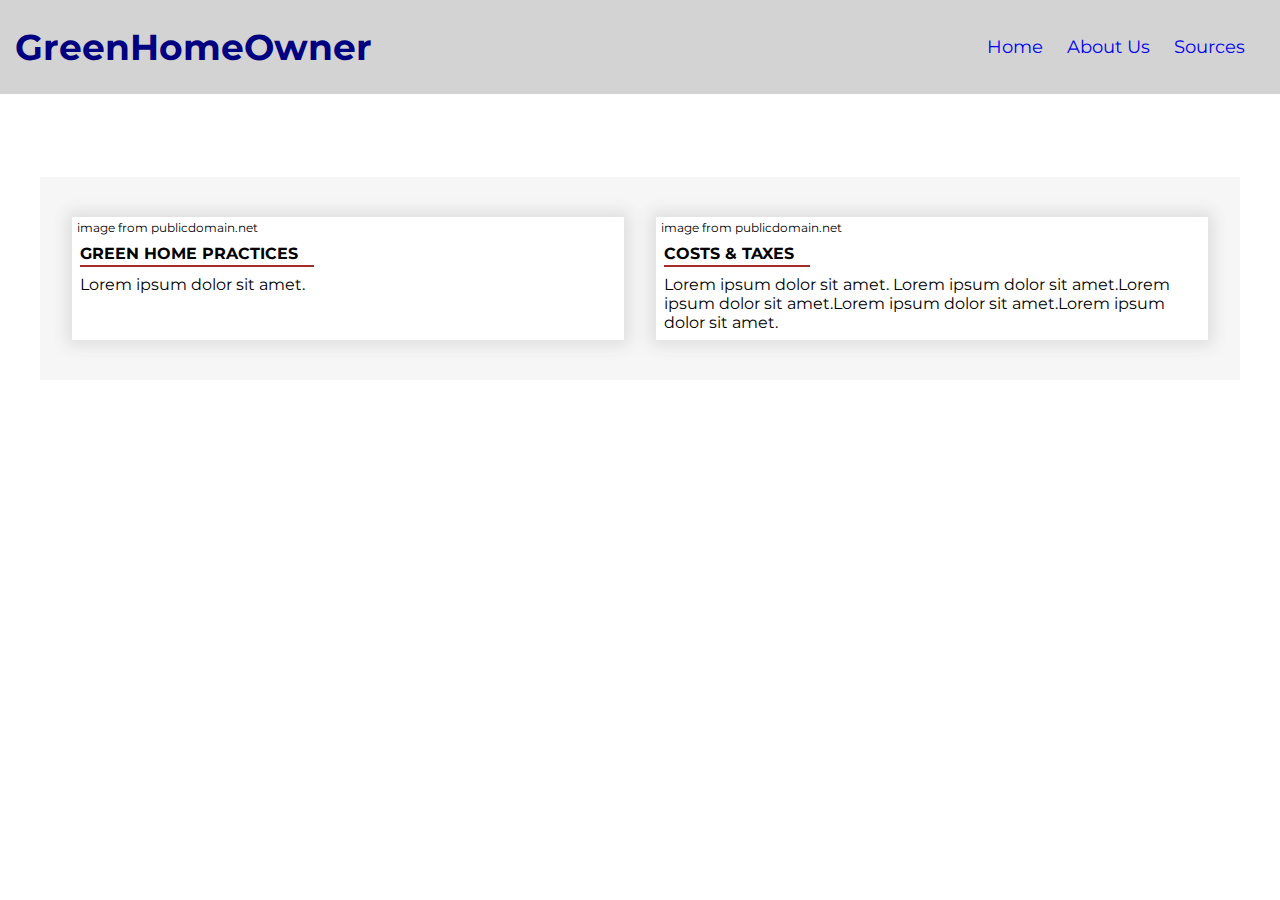
==== index.html @ b8678107 "Add files via upload" ====
<!DOCTYPE html>
<html lang="en">
  <head>
    <meta charset="UTF-8" />
    <meta name="viewport" content="width=device-width, initial-scale=1.0" />
    <title>GreenHomeOwner</title>
    <link rel="stylesheet" href="styles.css" />
    <link rel="preconnect" href="https://fonts.googleapis.com">
<link rel="preconnect" href="https://fonts.gstatic.com" crossorigin>
<link href="https://fonts.googleapis.com/css2?family=Montserrat:ital,wght@0,100;0,300;0,400;0,600;1,100;1,300;1,400;1,600&display=swap" rel="stylesheet">
  </head>
  <body>
    <nav>
      <div class="navbar-left"><h1>GreenHomeOwner</h1></div>
      <div class="navbar-right">
        <ul>
          <li><a href="#">Home</a></li>
          <li><a href="#">About Us</a></li>
          <li><a href="#">Sources</a></li>
        </ul>
      </div>
    </nav>
    <section class="container-section">
        <img src="images/windturbine.jpg" alt="">
        <h2 class="centered-right">Green Home Owner</h2>
    </section>
    <!-- Section from internet below, I got to learn how to make myself -->
    <div class="container">
        <div class="product">
            <div class="bg-white">
                <a href="">
                    <img class="img-fluid"
                        src="https://static.wixstatic.com/media/2c0034_5e484cb9921c41a8bde8eed74b3aa810~mv2.jpg"
                        alt="" /></a><span>image from publicdomain.net</span>
                        <br>
                <h1>Green Home Practices</h1>
                <p>Lorem ipsum dolor sit amet.</p>
            </div>
        </div>
        <div class="product">
            <div class="bg-white">
                <a href="costs.html">
                    <img class="img-fluid"
                        src="images/solarpanel.jpg"
                        alt="" /></a><span>image from publicdomain.net</span>
                        <br>
                <h1>Costs & Taxes</h1>
                <p>Lorem ipsum dolor sit amet. Lorem ipsum dolor sit amet.Lorem ipsum dolor sit amet.Lorem ipsum dolor
                    sit amet.Lorem ipsum dolor sit amet.</p>
            </div>
            
  </body>
</html>
---- styles.css ----
body,
h1,
h2,
h3,
ul,
li,
p {
  margin: 0;
  padding: 0;
}
nav {
  display: flex;
  justify-content: space-between;
  align-items: center;
  padding: 25px 15px;
  background-color: lightgray;
  color: navy;
}
nav ul li {
  list-style: none;
  display: inline;
  padding-right: 20px;
}
.navbar-left,
.navbar-right ul li a {
  text-decoration: none;
  align-items: center;
  font-size: large;
}
.container-section {
  position: relative;
  text-align: center;
  color: white;
  margin-bottom: 5%;
}
.container-section img {
  width: 100%;
}
.centered-right {
  position: absolute;
  top: 50%;
  right: 70%;
  transform: translate(-50%, -50%);
}
body {
  font-family: Montserrat, sans-serif;
}
span{
  padding-left: 5px;
  font-size: 12px;
}
/* Bellow is code inserted from internet, learn how to do it on my own. */
* {
    margin: 0;
    padding: 0;
    box-sizing: border-box;
}

.img-fluid {
    max-width: 100%;
    width: 100%;
    display: block;
    height: auto;
}

.container {
    margin: auto;
    margin-bottom: 5%;
    max-width: 1200px;
    display: flex;
    flex-wrap: wrap;
    background-color: #f6f6f6;
    padding: 1rem;
    padding-top: 40px;
    padding-bottom: 40px;
}

.container .product {
    flex: 0 0 50%;
    padding: 0 1rem;
}

.container .product .bg-white {
    background-color: white;
    box-shadow: 0px 0px 15px 5px #ddd;
    height: 100%;
}

.container .product h1 {
    font-size: 1rem;
    padding: 0.5rem 1rem .1rem 0;
    border-bottom: 2px solid brown;
    display: inline-block;
    margin: 0 0 .5rem .5rem;
    text-transform: uppercase;
}

.container .product p {
    font-size: 1rem;
    padding: 0 1rem 0.5rem 0.5rem
}
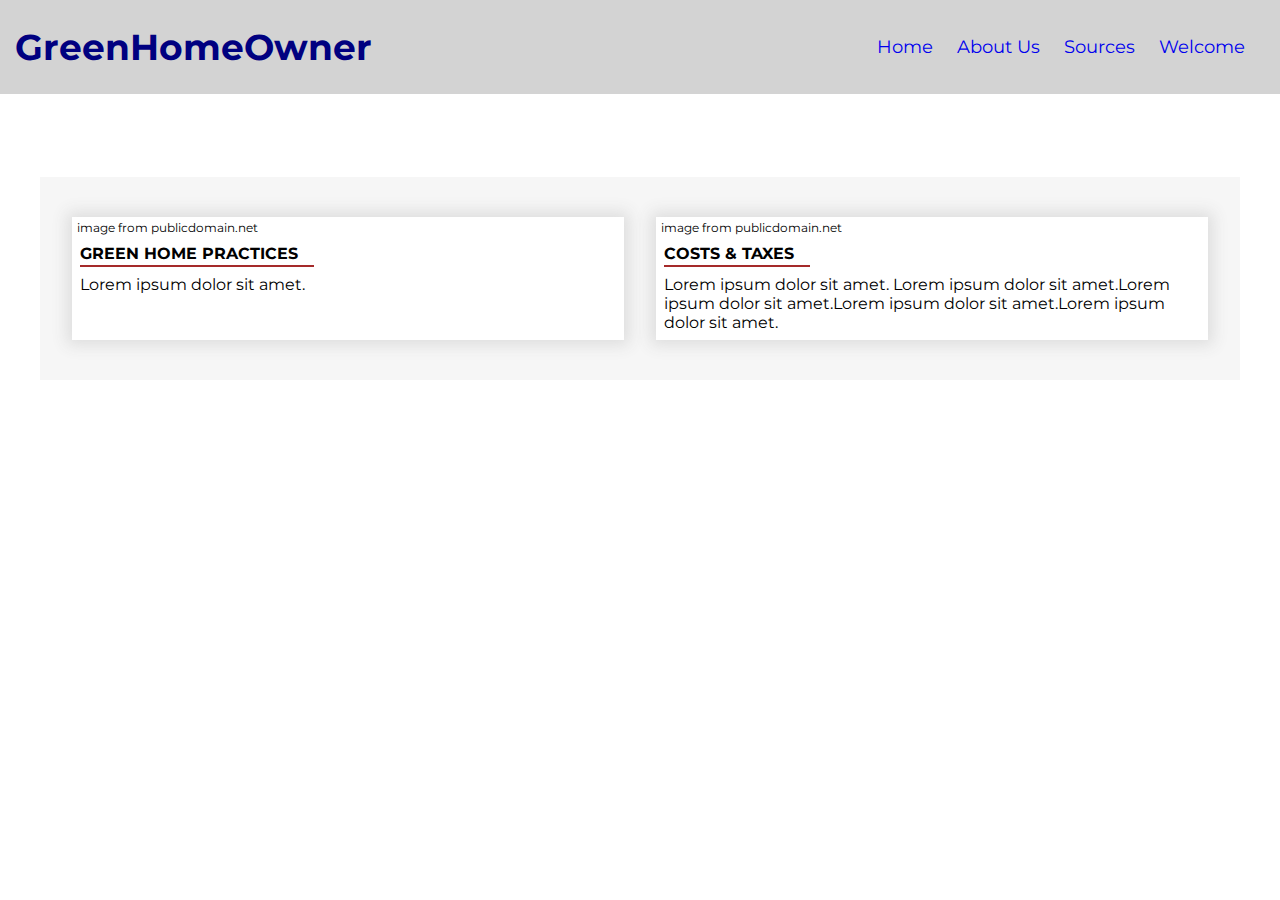
==== commit 35b5626e: "Update index.html" ====
--- a/index.html
+++ b/index.html
@@ -17,6 +17,7 @@
           <li><a href="#">Home</a></li>
           <li><a href="#">About Us</a></li>
           <li><a href="#">Sources</a></li>
+          <li><a href ="#">Welcome</a></li>
         </ul>
       </div>
     </nav>
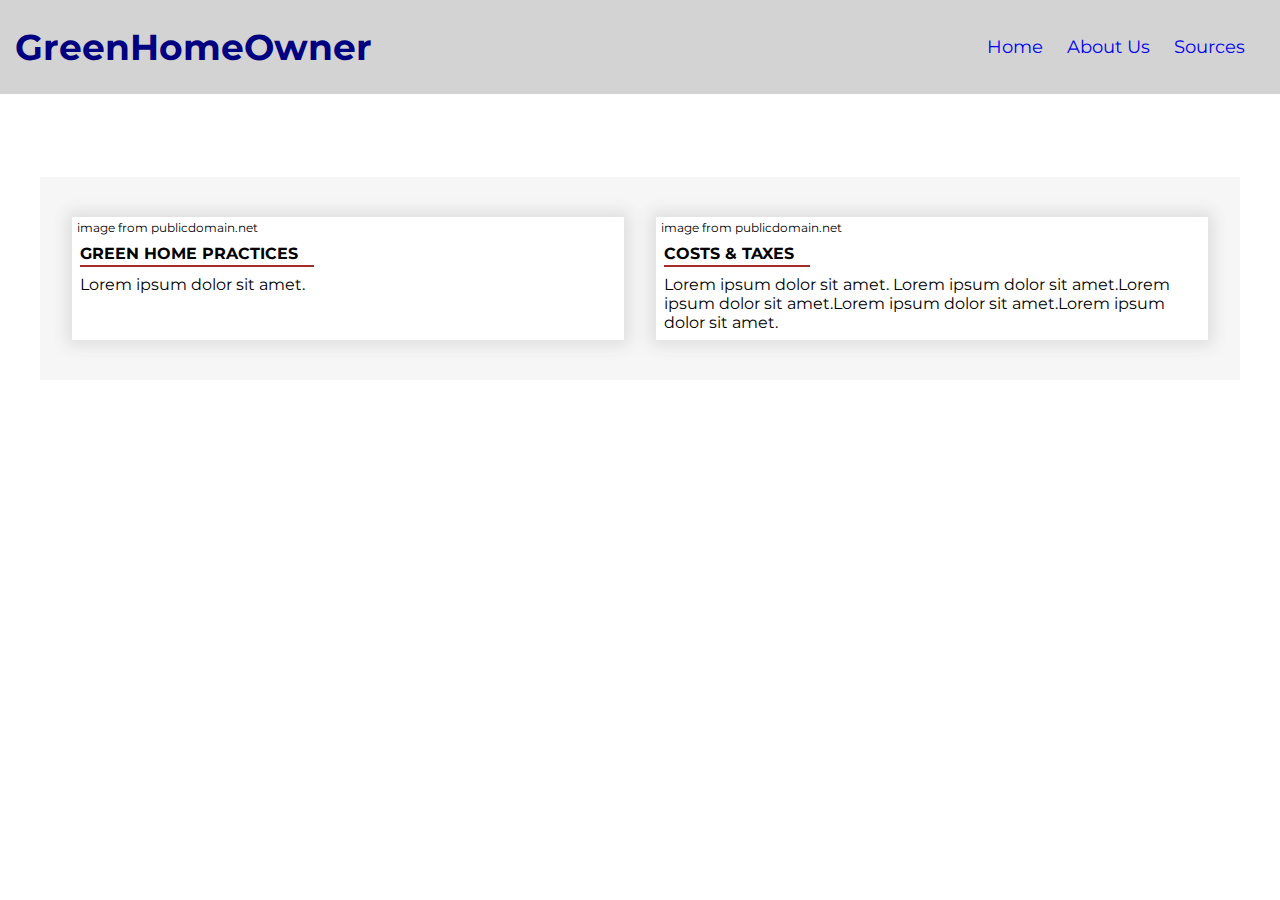
==== commit 75d7c2a2: "Update index.html" ====
--- a/index.html
+++ b/index.html
@@ -17,7 +17,6 @@
           <li><a href="#">Home</a></li>
           <li><a href="#">About Us</a></li>
           <li><a href="#">Sources</a></li>
-          <li><a href ="#">Welcome</a></li>
         </ul>
       </div>
     </nav>
